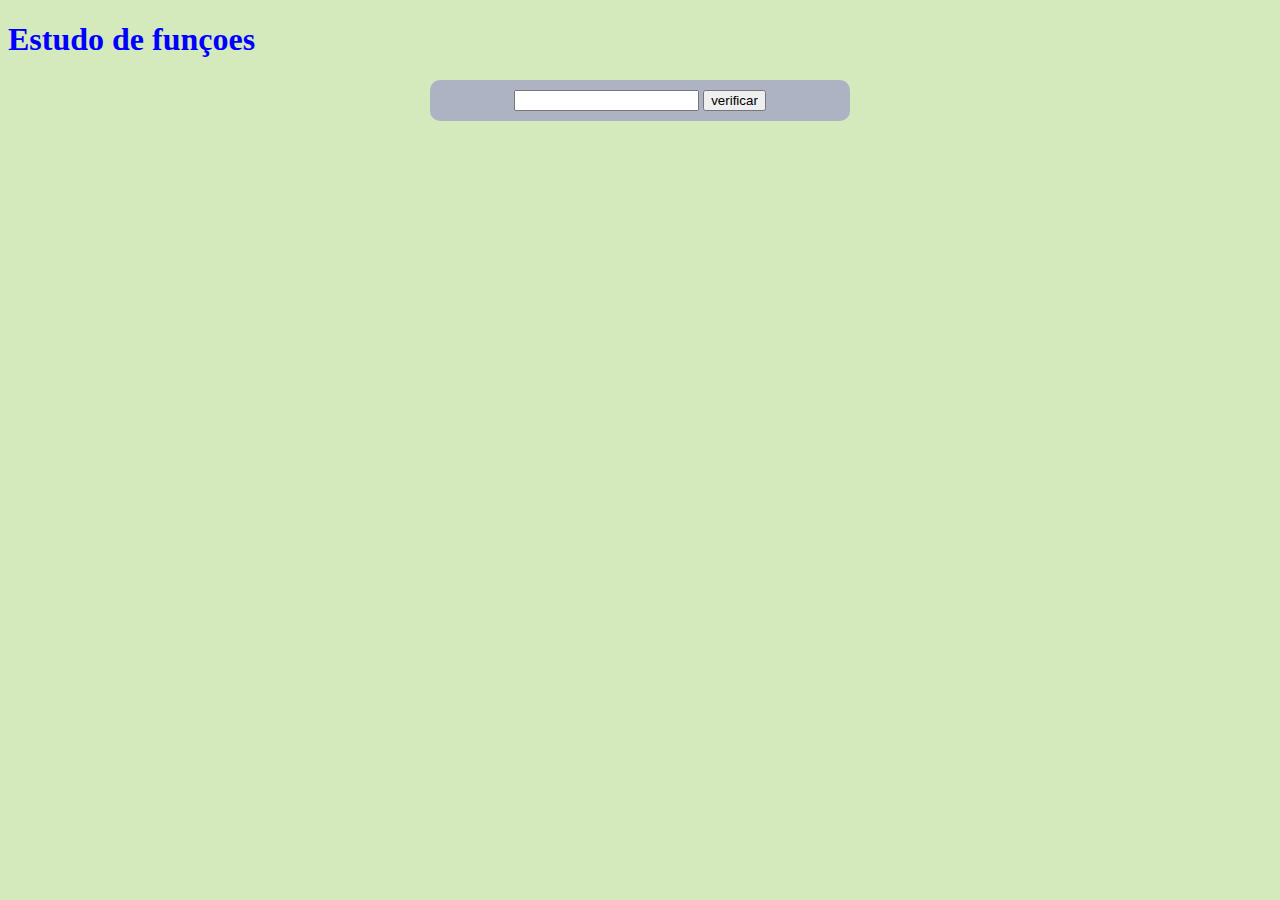
==== site_vamoscontar_ex_for/funcoes.html @ e34e5f6f "funcoes" ====
<!DOCTYPE html>
<html lang="en">
<head>
    <meta charset="UTF-8">
    <meta name="viewport" content="width=device-width, initial-scale=1.0">
    <link rel="stylesheet" href="style.css">
    <title>Funções</title>
</head>
<body>
    <h1>Estudo de funçoes</h1>
    <header>
        <section>
           <input type="text" name="parimp" id="parimp" >
           <input type="button" value="verificar" onclick="parimp(n)">
        </section>
    </header>
    
<script>
    function parimp (n){
        if(n%2==0){
            return 'par'
        }else {
        return 'impar'
    }
        
    } 

    //console.log (parimp())

    let num = document.getElementById("parimp")
    let res = parimp ('parimp')
    res.innerText = 'parimp()'

</script>
</body>
</html>
---- site_vamoscontar_ex_for/style.css ----
body{background-color: rgb(212, 233, 188);color: blue;}

header {text-align: center;}

section {margin: auto;background-color: rgb(173, 179, 194);width: 400px;padding: 10px;border-radius: 10px;}
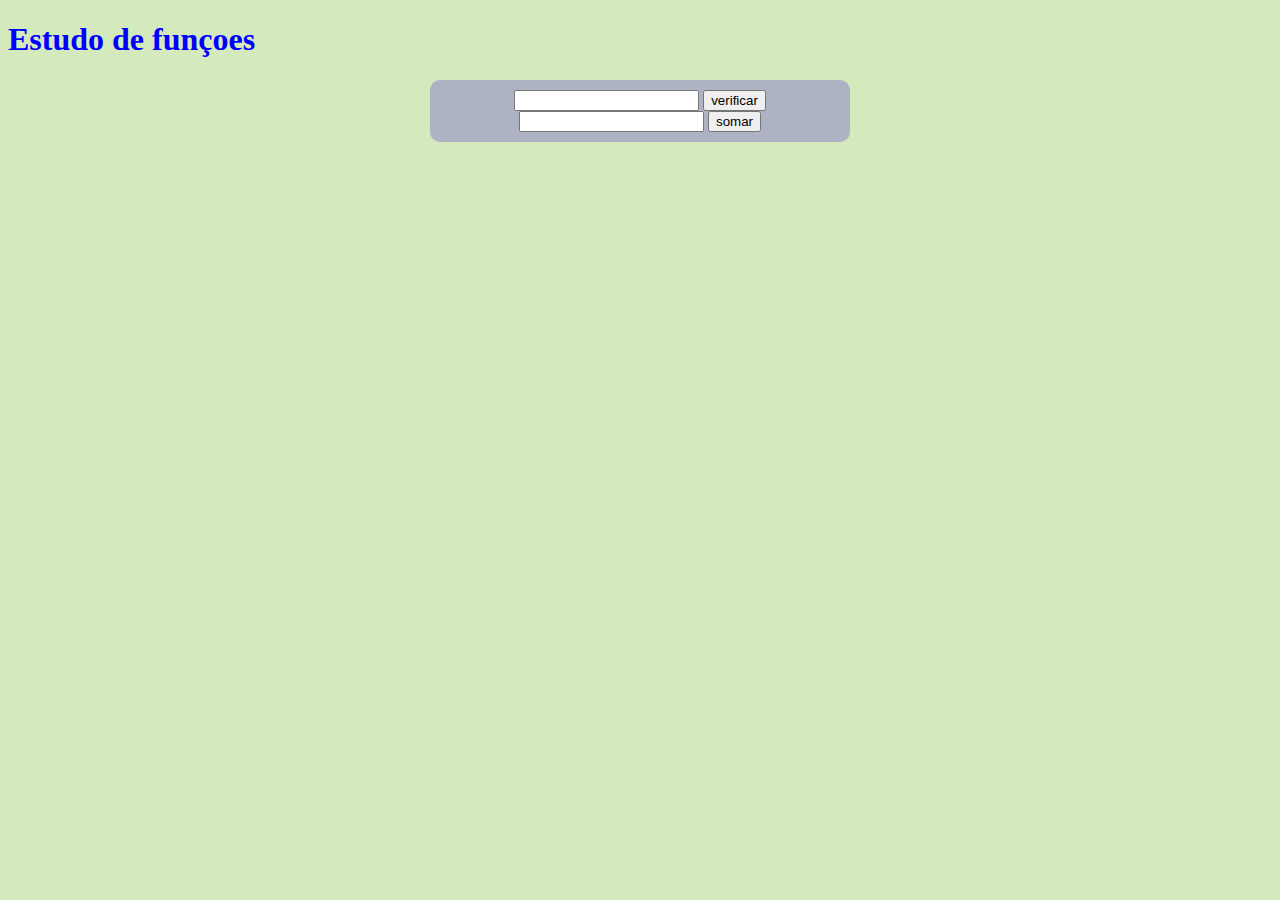
==== commit dfe3def3: "soma" ====
--- a/site_vamoscontar_ex_for/funcoes.html
+++ b/site_vamoscontar_ex_for/funcoes.html
@@ -12,6 +12,9 @@
         <section>
            <input type="text" name="parimp" id="parimp" >
            <input type="button" value="verificar" onclick="parimp(n)">
+
+           <input type="text" name="soma" id="soma">
+           <input type="button" value="somar" onclick="soma(n1,n2)">
         </section>
     </header>
     
@@ -31,6 +34,14 @@
     let res = parimp ('parimp')
     res.innerText = 'parimp()'
 
+    function soma (n1=0,n2=0){
+        return n1 + n2
+    }
+
+    //console.log(soma(2+3))
+
+
+
 </script>
 </body>
 </html>